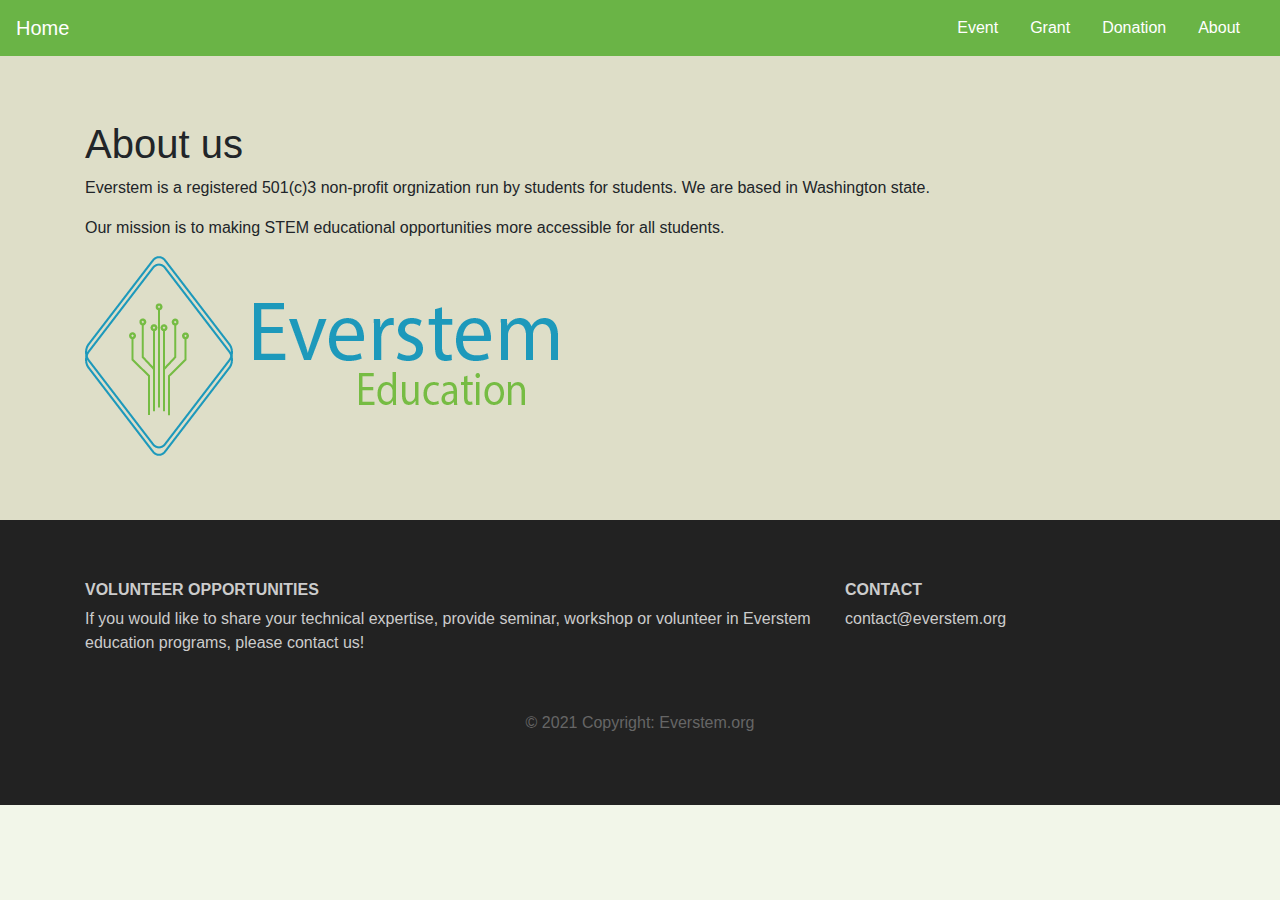
==== about.html @ c89b89db "Add files via upload" ====
<!DOCTYPE html>

<html lang="en">

	<head>

		<title>Everstem Education</title>
		<meta charset="utf-8">
		<meta name="viewport" content="width=device-width, initial-scale=1">
		<link rel="stylesheet" href="bootstrap/css/bootstrap.min.css">
		<link rel="stylesheet" type="text/css" href="main.css">

	</head>
	
	<body>
	
		<nav class="navbar navbar-expand-md">
			<a class="navbar-brand" href="index.html">Home</a>
			<button class="navbar-toggler navbar-dark" type="button" data-toggle="collapse" data-target="#main-navigation">
				<span class="navbar-toggler-icon"></span>
			</button>
			<div class="collapse navbar-collapse" id="main-navigation">
				<ul class="navbar-nav">
					<li class="nav-item">
						<a class="nav-link" href="events.html">Event</a>
					</li>
					<li class="nav-item">
						<a class="nav-link" href="FIRSTgrant.html">Grant</a>
					</li>
					<li class="nav-item">
						<a class="nav-link" href="Donation.html">Donation</a>
					</li>
					<li class="nav-item">
						<a class="nav-link" href="about.html">About</a>
					</li>
				</ul>
			</div>
		</nav>
		
		<div class="background">
			<div class="container about">
				<h1>About us </h1>
                 
            <p>Everstem is a registered 501(c)3 non-profit orgnization run by students for students. We are based in Washington state.
            </p>
            <p>Our mission is to making STEM educational opportunities more accessible for all students.
            </p>
            <img src="Logowithname.PNG" class="img-fluid">
            </div>
			</div>
		</div>
		
		<footer class="page-footer">
			<div class="container">
				<div class="row">
					<div class="col-lg-8 col-md-8 col-sm-12">
					<h6 class="text-uppercase font-weight-bold">Volunteer Opportunities</h6>
					<p>If you would like to share your technical expertise, provide seminar, workshop or volunteer in Everstem education programs, please contact us!</p>
				</div>
				<div class="col-lg-4 col-md-4 col-sm-12">
					<h6 class="text-uppercase font-weight-bold">Contact</h6>
					<p>contact@everstem.org</p>
				</div>
			</div>
			<div class="footer-copyright text-center">© 2021 Copyright: Everstem.org</div>
		</footer>
		
		<script src="jquery-3.5.1.min.js"></script>
		<script src="bootstrap/js/bootstrap.min.js"></script>
		<script src="main.js"></script>

	</body>
	
</html>
---- main.css ----
/*--- page ---*/

body {
	padding: 0;
	margin: 0;
	background: #f2f6e9; 
}

/*--- navigation bar ---*/

.navbar {
	background: #6ab446;
}

.nav-link,
.navbar-brand {
	color: #fff;
	cursor: pointer;
}

.nav-link {
	margin-right: 1em !important;
}

.nav-link:hover {
	color: #000;
}

.navbar-collapse {
	justify-content: flex-end;
}

/*--- header ---*/

.header {
	background-image: url('images/header-background.jpg');
	background-size: cover;
	background-position: center;
	position: relative;
}

.overlay {
	position: absolute;
	min-height: 100%;
	min-width: 100%;
	left: 0;
	top: 0;
    background: rgb(8, 78, 67);
}

.description {
	left: 50%;
	position: absolute;
	top: 45%;
	transform: translate(-50%, -55%);
	text-align: center;
}

.description h1 {
	color: #6ab446;
}

.description p {
	color: #fff;
	font-size: 1.3rem;
	line-height: 1.5;
}

.description button {
	border: 1px solid #6ab446;
	background: #6ab446;
	border-radius: 0;
	color: #fff;
}

.description button:hover {
	border: 1px solid #fff;
	background: #fff;
	color: #000;
}

/*--- feature section ---*/

.features {
	margin: 4em auto;
	padding: 1em;
	position: relative;
}

.feature-title {
	color: #333;
	font-size: 1.3rem;
	font-weight: 700;
	margin-bottom: 20px;
	text-transform: uppercase;
}

.features img {
	-webkit-box-shadow: 1px 1px 4px rgba(0, 0, 0, 0.4);
	-moz-box-shadow: 1px 1px 4px rgba(0, 0, 0, 0.4);
	box-shadow: 1px 1px 4px rgba(0, 0, 0, 0.4);
	margin-bottom: 16px;
}

.features .form-control,
.features input {
	border-radius: 0;
}

.features .btn {
	background-color: #589b37;
	border: 1px solid #589b37;
	color: #fff;
	margin-top: 20px;
}

.features .btn:hover {
	background-color: #333;
	border: 1px solid #333;
}

/*--- team section ---*/

.background {
	background: #dedec8;
	padding: 4em 0;
}

.team {
	color: #5e5e55;
	padding: 0 180px;
}

.team .card-columns {
	-webkit-column-count: 4;
	-moz-column-count: 4;
	column-count: 4;
}

.team .card {
	background:none;
	border: none;
}

.team .card-title {
	font-size: 1.3rem;
	margin-bottom: 0;
	text-transform: uppercase;
}

/*--- footer ---*/

.page-footer {
	background-color: #222;
	color: #ccc;
	padding: 60px 0 30px;
}

.footer-copyright {
	color: #666;
	padding: 40px 0;
}

/*--- modal ---*/

#demo-modal .modal-content {
	border-radius: 0;
	padding: 2rem;
}

#demo-modal .modal-header {
	border-bottom: none;
}

#demo-modal h4 {
    color: #000;
    font-size: 30px;
    margin: 0 0 25px;
    font-weight: bold;
    text-transform: capitalize;
}

#demo-modal .close {
	background: #c0c3c8;
    border-radius: 50%;
	color: #fff;
    font-size: 19px;
	font-weight: normal;
    height: 30px;
    opacity: 0.5;
    padding: 0;
    position: absolute;
    right: 26px;
    text-align: center;
    top: 26px;
    width: 30px;
}

#demo-modal .close span {
	position: relative;
	top: -3px;
}

#demo-modal .modal-body p {
	color: #999;
}

#demo-modal .form-control,
#demo-modal .btn {
	min-height: 46px;
}

#demo-modal .btn {
	background-color: #1da098;
	border: none;
	color: #fff;
	min-width: 150px;
	transition: all 0.4s;
}

#demo-modal .btn:hover,
#demo-modal .btn:focus {
	background-color: #12968d;
}

/*--- media queries ---*/

@media (max-width: 991.98px) {

	.team {
		padding: 0 15px;
	}
	
}

@media (max-width: 575.98px) {

	.description {
		left: 0;
		padding: 0 15px;
		position: absolute;
		top: 10%;
		transform: none;
		text-align: center;
	}
	
	.description h1 {
		font-size: 2em;
	}
	
	.description p {
		font-size: 1.2rem;
	}
	
	.features {
		margin: 0;
	}
	
	.team {
		max-width: 60%;
	}
	
	#demo-modal .btn {
		min-width: auto;
	}

}
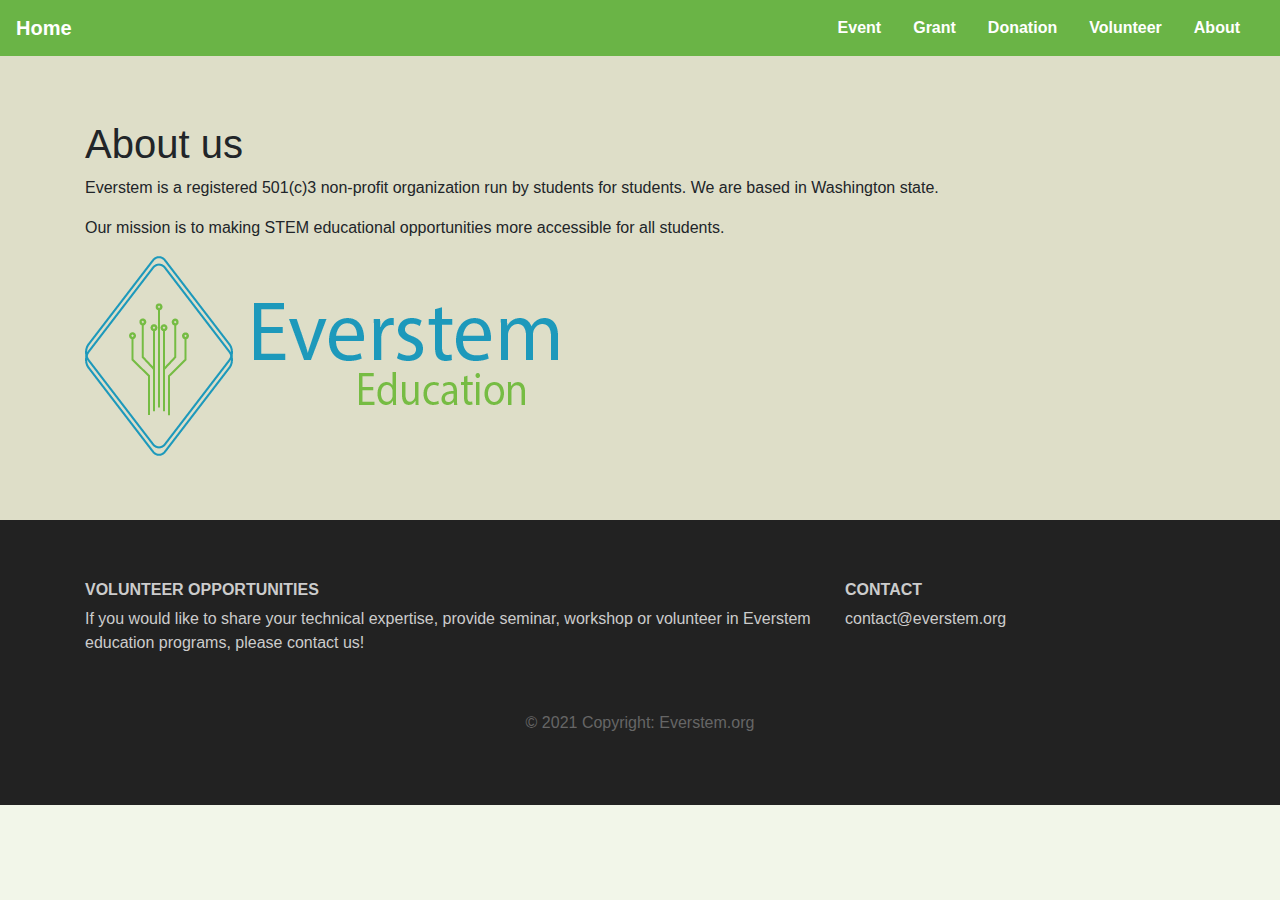
==== commit 0db743e1: "Add files via upload" ====
--- a/about.html
+++ b/about.html
@@ -9,39 +9,45 @@
 		<meta name="viewport" content="width=device-width, initial-scale=1">
 		<link rel="stylesheet" href="bootstrap/css/bootstrap.min.css">
 		<link rel="stylesheet" type="text/css" href="main.css">
+		<link rel="icon" href="Logo.PNG">
 
 	</head>
 	
 	<body>
 	
 		<nav class="navbar navbar-expand-md">
-			<a class="navbar-brand" href="index.html">Home</a>
+			<b><a class="navbar-brand" href="index.html">Home</a></b>
 			<button class="navbar-toggler navbar-dark" type="button" data-toggle="collapse" data-target="#main-navigation">
 				<span class="navbar-toggler-icon"></span>
 			</button>
 			<div class="collapse navbar-collapse" id="main-navigation">
 				<ul class="navbar-nav">
 					<li class="nav-item">
-						<a class="nav-link" href="events.html">Event</a>
+						<b><a class="nav-link" href="events.html">Event</a></b>
 					</li>
 					<li class="nav-item">
-						<a class="nav-link" href="FIRSTgrant.html">Grant</a>
+						<b><a class="nav-link" href="FIRSTgrant.html">Grant</a></b>
 					</li>
 					<li class="nav-item">
-						<a class="nav-link" href="Donation.html">Donation</a>
+						<b><a class="nav-link" href="Donation.html">Donation</a></b>
 					</li>
 					<li class="nav-item">
-						<a class="nav-link" href="about.html">About</a>
+						<b><a class="nav-link" href="Volunteer.html">Volunteer</a></b>
+					</li>
+
+					<li class="nav-item">
+						<b><a class="nav-link" href="about.html">About</a></b>
 					</li>
 				</ul>
 			</div>
 		</nav>
+
 		
 		<div class="background">
 			<div class="container about">
 				<h1>About us </h1>
                  
-            <p>Everstem is a registered 501(c)3 non-profit orgnization run by students for students. We are based in Washington state.
+            <p>Everstem is a registered 501(c)3 non-profit organization run by students for students. We are based in Washington state.
             </p>
             <p>Our mission is to making STEM educational opportunities more accessible for all students.
             </p>
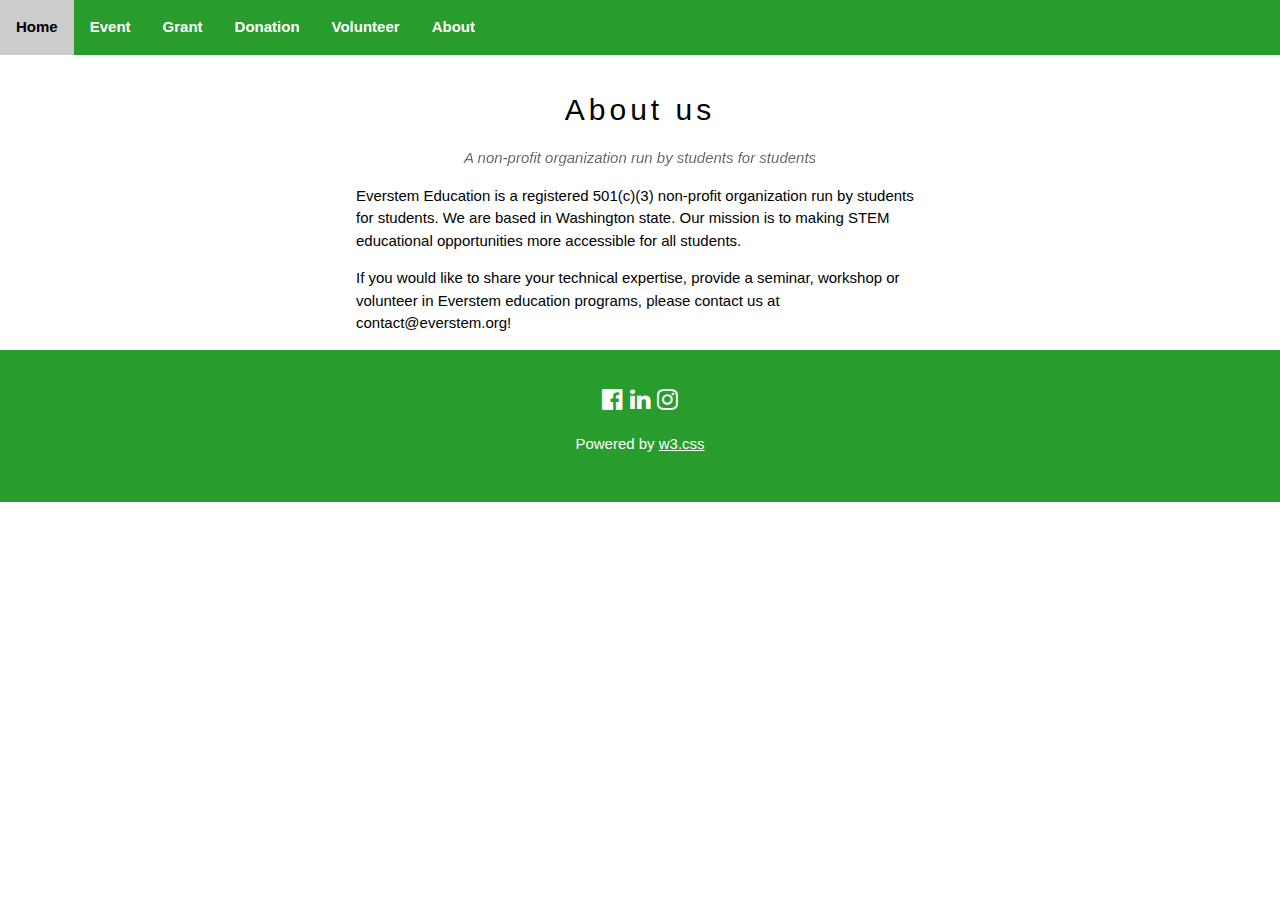
==== commit 1f7f3b78: "Add files via upload" ====
--- a/about.html
+++ b/about.html
@@ -1,80 +1,46 @@
 <!DOCTYPE html>
+<html>
+<meta charset="UTF-8">
+<meta name="viewport" content="width=device-width, initial-scale=1">
+<link rel="stylesheet" href="w3.css">
+<link rel="stylesheet" href="https://cdnjs.cloudflare.com/ajax/libs/font-awesome/4.6.3/css/font-awesome.min.css">
+<title>About Everstem Education</title>
 
-<html lang="en">
+<body>
 
-	<head>
+	<!-- Navigation -->
+	<nav class="w3-bar w3-dark-green">
+		<a href="index.html" class="w3-button w3-bar-item"><b>Home</b></a>
+		<a href="events.html" class="w3-button w3-bar-item"><b>Event</b></a>
+		<a href="FIRSTgrant.html" class="w3-button w3-bar-item"><b>Grant</b></a>
+		<a href="Donation.html" class="w3-button w3-bar-item"><b>Donation</b></a>
+		<a href="Volunteer.html" class="w3-button w3-bar-item"><b>Volunteer</b></a>
+		<a href="about.html" class="w3-button w3-bar-item"><b>About</b></a>
+	</nav>
 
-		<title>Everstem Education</title>
-		<meta charset="utf-8">
-		<meta name="viewport" content="width=device-width, initial-scale=1">
-		<link rel="stylesheet" href="bootstrap/css/bootstrap.min.css">
-		<link rel="stylesheet" type="text/css" href="main.css">
-		<link rel="icon" href="Logo.PNG">
+	<section class="w3-container w3-center w3-content" style="max-width:600px">
+		<br>
+		<h2 class="w3-wide">About us</h2>
+		<p class="w3-opacity"><i>A non-profit organization run by students for students</i></p>
+		<p class="w3-left-align"> Everstem Education is a registered 501(c)(3) non-profit organization run by students for students. We are based in Washington
+			state. Our mission is to making STEM educational opportunities more accessible for all students.
+		<p class="w3-left-align">If you would like to share your technical expertise, provide a seminar, workshop or volunteer in Everstem education
+programs, please contact us at contact@everstem.org!
+		<br>
+	</section>
 
-	</head>
-	
-	<body>
-	
-		<nav class="navbar navbar-expand-md">
-			<b><a class="navbar-brand" href="index.html">Home</a></b>
-			<button class="navbar-toggler navbar-dark" type="button" data-toggle="collapse" data-target="#main-navigation">
-				<span class="navbar-toggler-icon"></span>
-			</button>
-			<div class="collapse navbar-collapse" id="main-navigation">
-				<ul class="navbar-nav">
-					<li class="nav-item">
-						<b><a class="nav-link" href="events.html">Event</a></b>
-					</li>
-					<li class="nav-item">
-						<b><a class="nav-link" href="FIRSTgrant.html">Grant</a></b>
-					</li>
-					<li class="nav-item">
-						<b><a class="nav-link" href="Donation.html">Donation</a></b>
-					</li>
-					<li class="nav-item">
-						<b><a class="nav-link" href="Volunteer.html">Volunteer</a></b>
-					</li>
+	<!-- Footer -->
+	<footer class="w3-container w3-padding-32 w3-center w3-dark-green w3-xlarge">
+		<a href="https://www.facebook.com/Everstem-Education-105474541794646"><i
+				class="fa fa-facebook-official"></i></a>
+		<a href="https://www.linkedin.com/company/everstem-education/"><i class="fa fa-linkedin"></i></a>
+		<a href="https://www.instagram.com/everstem/"><i class="fa fa-instagram"></i></a>
+		<p class="w3-medium">
+			Powered by <a href="https://www.w3schools.com/w3css/default.asp" target="_blank">w3.css</a>
+		</p>
+	</footer>
 
-					<li class="nav-item">
-						<b><a class="nav-link" href="about.html">About</a></b>
-					</li>
-				</ul>
-			</div>
-		</nav>
 
-		
-		<div class="background">
-			<div class="container about">
-				<h1>About us </h1>
-                 
-            <p>Everstem is a registered 501(c)3 non-profit organization run by students for students. We are based in Washington state.
-            </p>
-            <p>Our mission is to making STEM educational opportunities more accessible for all students.
-            </p>
-            <img src="Logowithname.PNG" class="img-fluid">
-            </div>
-			</div>
-		</div>
-		
-		<footer class="page-footer">
-			<div class="container">
-				<div class="row">
-					<div class="col-lg-8 col-md-8 col-sm-12">
-					<h6 class="text-uppercase font-weight-bold">Volunteer Opportunities</h6>
-					<p>If you would like to share your technical expertise, provide seminar, workshop or volunteer in Everstem education programs, please contact us!</p>
-				</div>
-				<div class="col-lg-4 col-md-4 col-sm-12">
-					<h6 class="text-uppercase font-weight-bold">Contact</h6>
-					<p>contact@everstem.org</p>
-				</div>
-			</div>
-			<div class="footer-copyright text-center">© 2021 Copyright: Everstem.org</div>
-		</footer>
-		
-		<script src="jquery-3.5.1.min.js"></script>
-		<script src="bootstrap/js/bootstrap.min.js"></script>
-		<script src="main.js"></script>
+</body>
 
-	</body>
-	
-</html>+</html>
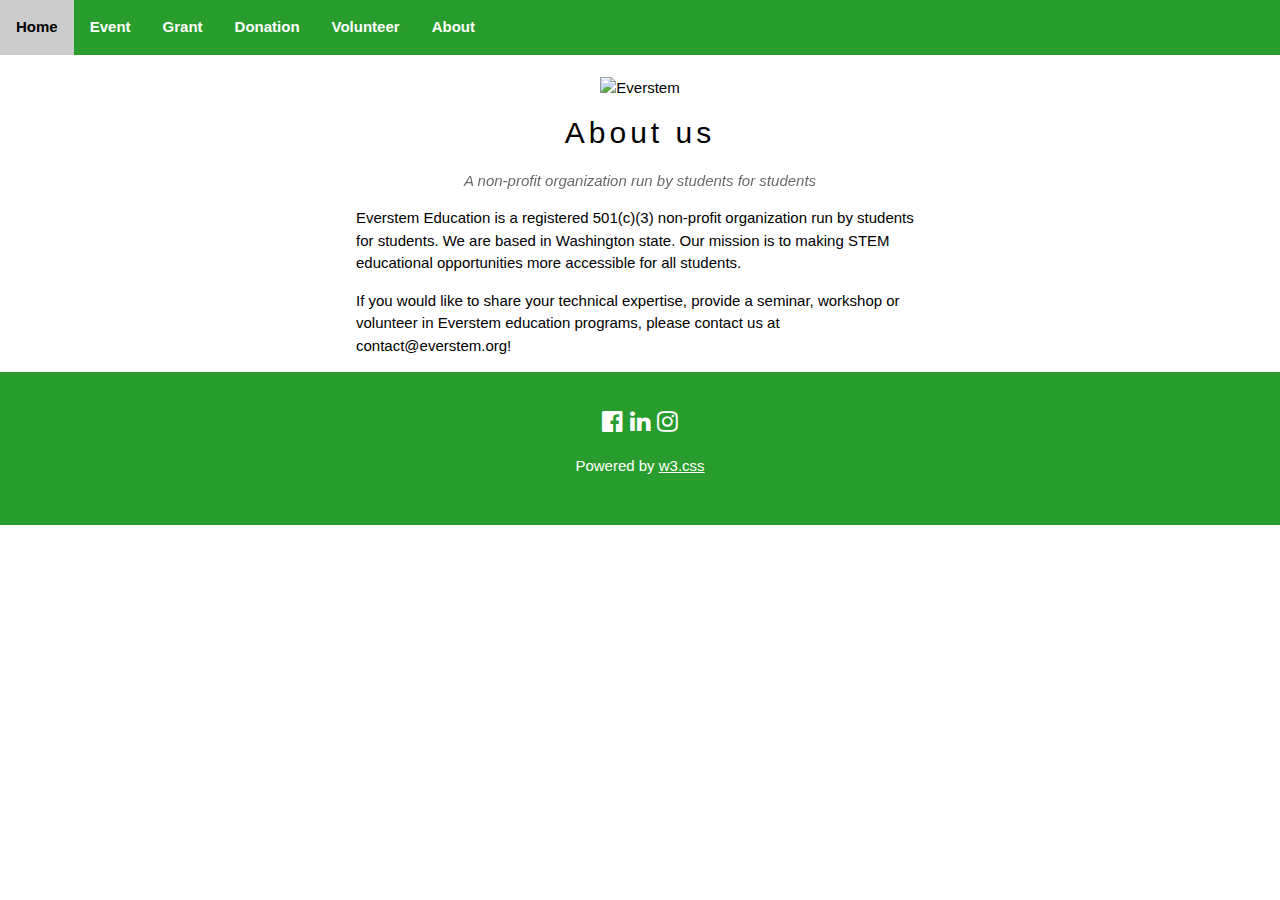
==== commit 55556078: "Add files via upload" ====
--- a/about.html
+++ b/about.html
@@ -20,6 +20,7 @@
 
 	<section class="w3-container w3-center w3-content" style="max-width:600px">
 		<br>
+		<img src="Logo.png" alt="Everstem" style="width:18%">
 		<h2 class="w3-wide">About us</h2>
 		<p class="w3-opacity"><i>A non-profit organization run by students for students</i></p>
 		<p class="w3-left-align"> Everstem Education is a registered 501(c)(3) non-profit organization run by students for students. We are based in Washington
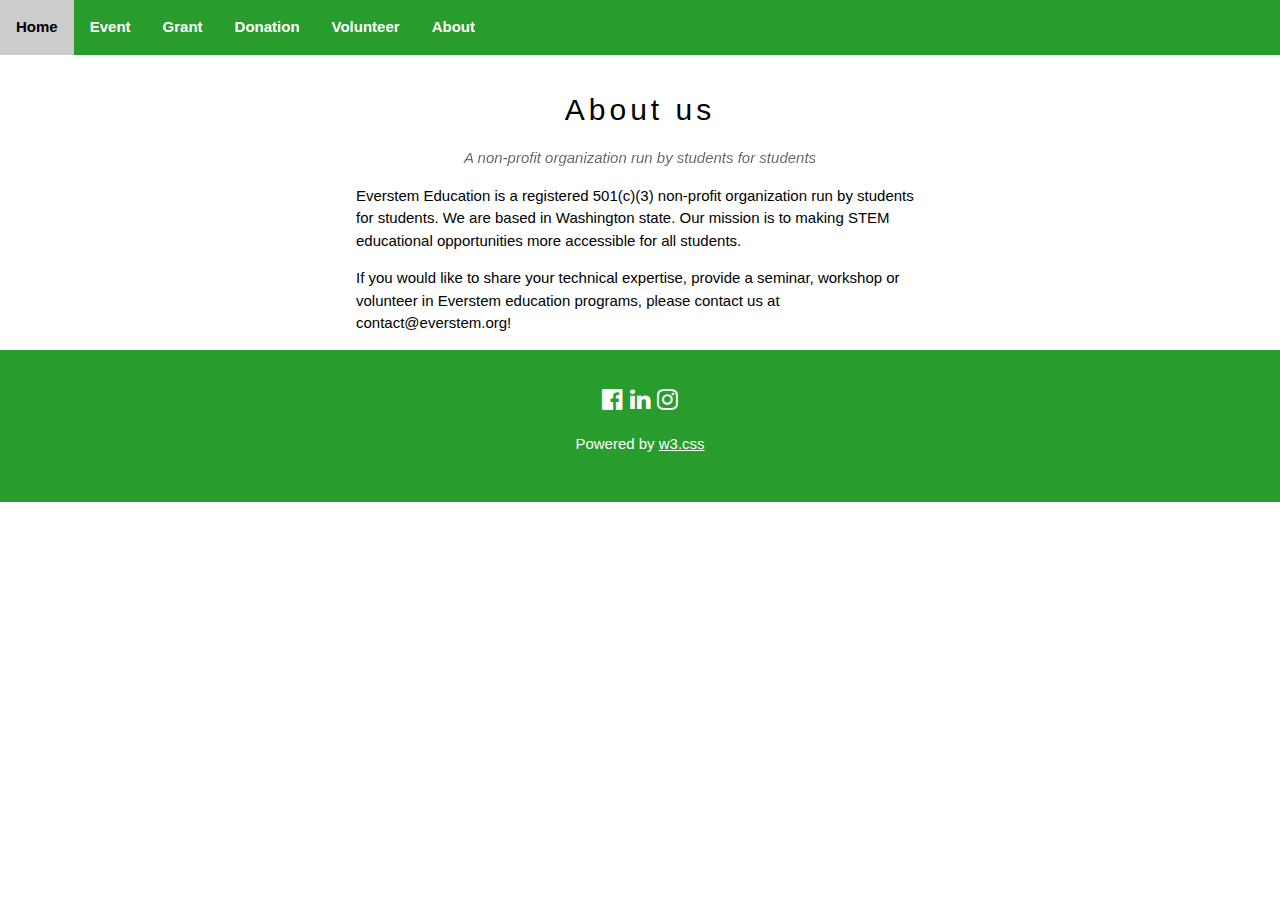
==== commit 691cc209: "Add files via upload" ====
--- a/about.html
+++ b/about.html
@@ -20,7 +20,6 @@
 
 	<section class="w3-container w3-center w3-content" style="max-width:600px">
 		<br>
-		<img src="Logo.png" alt="Everstem" style="width:18%">
 		<h2 class="w3-wide">About us</h2>
 		<p class="w3-opacity"><i>A non-profit organization run by students for students</i></p>
 		<p class="w3-left-align"> Everstem Education is a registered 501(c)(3) non-profit organization run by students for students. We are based in Washington
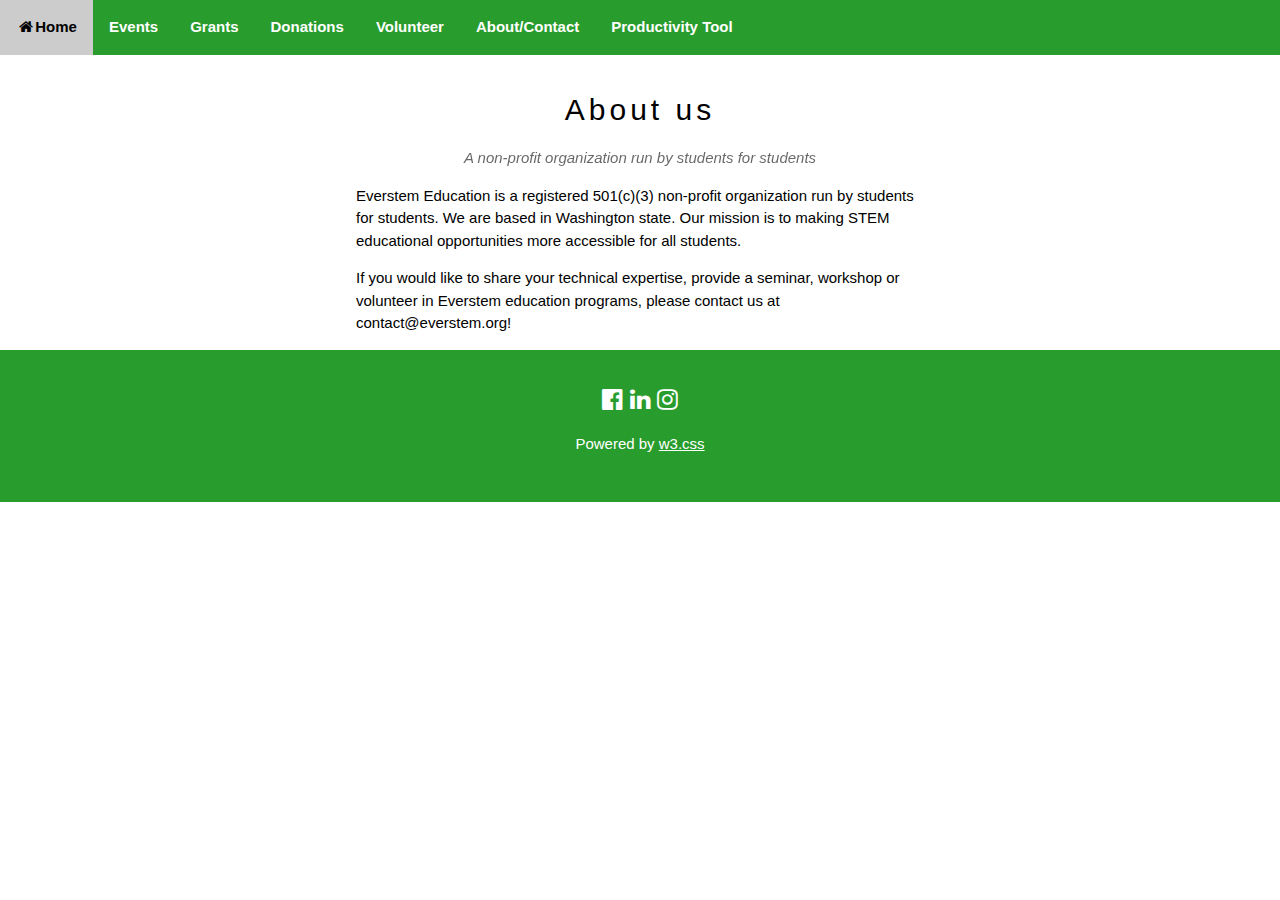
==== commit f541be9c: "adding timer tool" ====
--- a/about.html
+++ b/about.html
@@ -10,12 +10,13 @@
 
 	<!-- Navigation -->
 	<nav class="w3-bar w3-dark-green">
-		<a href="index.html" class="w3-button w3-bar-item"><b>Home</b></a>
-		<a href="events.html" class="w3-button w3-bar-item"><b>Event</b></a>
-		<a href="FIRSTgrant.html" class="w3-button w3-bar-item"><b>Grant</b></a>
-		<a href="Donation.html" class="w3-button w3-bar-item"><b>Donation</b></a>
+		<a href="index.html" class="w3-button w3-bar-item"><i class="fa fa-fw fa-home"></i><b>Home</b></a>
+		<a href="events.html" class="w3-button w3-bar-item"><b>Events</b></a>
+		<a href="FIRSTgrant.html" class="w3-button w3-bar-item"><b>Grants</b></a>
+		<a href="Donation.html" class="w3-button w3-bar-item"><b>Donations</b></a>
 		<a href="Volunteer.html" class="w3-button w3-bar-item"><b>Volunteer</b></a>
-		<a href="about.html" class="w3-button w3-bar-item"><b>About</b></a>
+		<a href="about.html" class="w3-button w3-bar-item"><b>About/Contact</b></a>
+		<a href="about.html" class="w3-button w3-bar-item"><b>Productivity Tool</b></a>
 	</nav>
 
 	<section class="w3-container w3-center w3-content" style="max-width:600px">
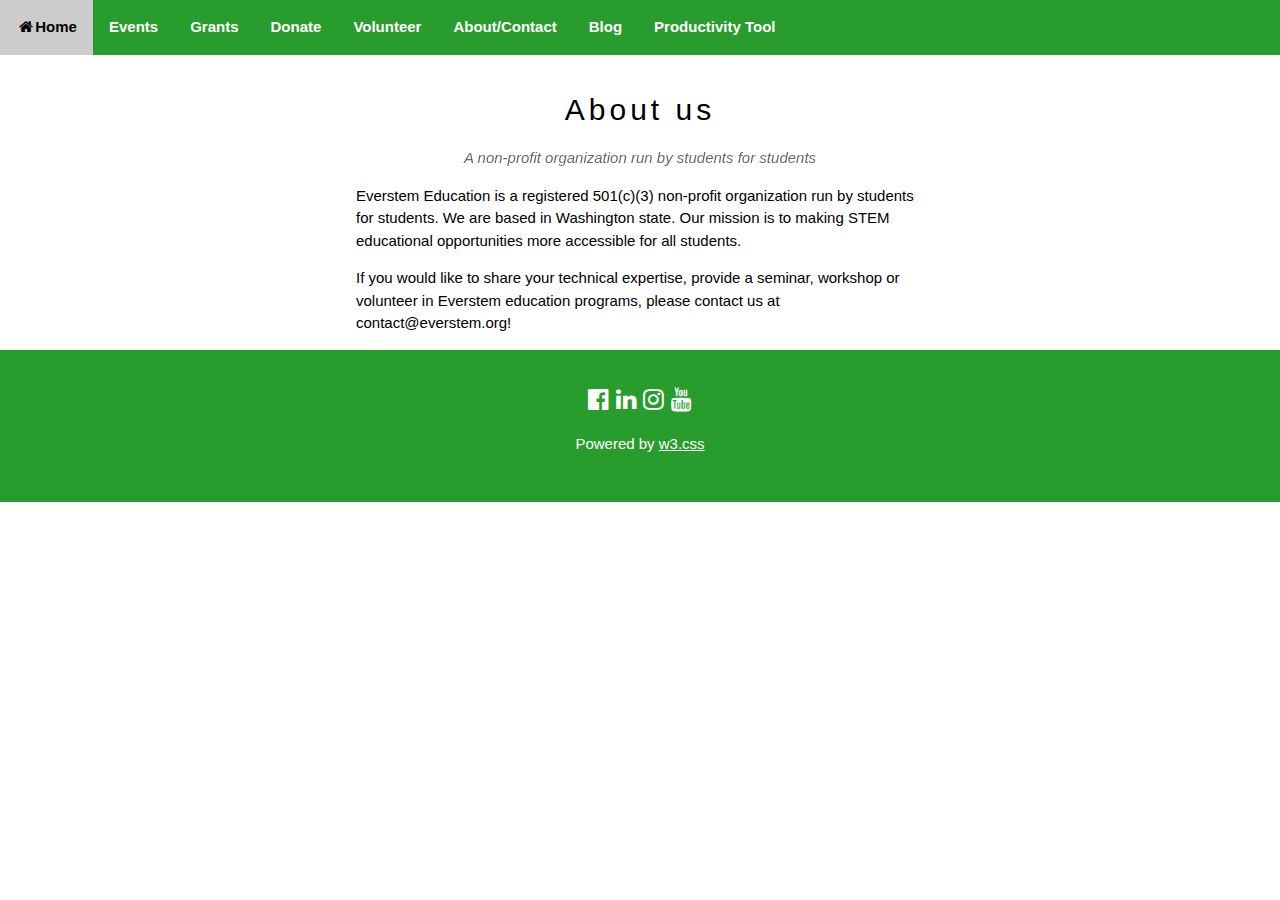
==== commit bd241b9e: "Add files via upload" ====
--- a/about.html
+++ b/about.html
@@ -1,5 +1,5 @@
 <!DOCTYPE html>
-<html>
+<html lang="en-us">
 <meta charset="UTF-8">
 <meta name="viewport" content="width=device-width, initial-scale=1">
 <link rel="stylesheet" href="w3.css">
@@ -10,13 +10,14 @@
 
 	<!-- Navigation -->
 	<nav class="w3-bar w3-dark-green">
-		<a href="index.html" class="w3-button w3-bar-item"><i class="fa fa-fw fa-home"></i><b>Home</b></a>
-		<a href="events.html" class="w3-button w3-bar-item"><b>Events</b></a>
-		<a href="FIRSTgrant.html" class="w3-button w3-bar-item"><b>Grants</b></a>
-		<a href="Donation.html" class="w3-button w3-bar-item"><b>Donations</b></a>
-		<a href="Volunteer.html" class="w3-button w3-bar-item"><b>Volunteer</b></a>
-		<a href="about.html" class="w3-button w3-bar-item"><b>About/Contact</b></a>
-		<a href="about.html" class="w3-button w3-bar-item"><b>Productivity Tool</b></a>
+        <a href="index.html" class="w3-button w3-bar-item"><i class="fa fa-fw fa-home"></i><b>Home</b></a>
+        <a href="events.html" class="w3-button w3-bar-item"><b>Events</b></a>
+        <a href="FIRSTgrant.html" class="w3-button w3-bar-item"><b>Grants</b></a>
+        <a href="Donation.html" class="w3-button w3-bar-item"><b>Donate</b></a>
+        <a href="Volunteer.html" class="w3-button w3-bar-item"><b>Volunteer</b></a>
+        <a href="about.html" class="w3-button w3-bar-item"><b>About/Contact</b></a>
+		<a href="blog.html" class="w3-button w3-bar-item"><b>Blog</b></a>
+        <a href="timer.html" class="w3-button w3-bar-item"><b>Productivity Tool</b></a>
 	</nav>
 
 	<section class="w3-container w3-center w3-content" style="max-width:600px">
@@ -36,6 +37,7 @@
 				class="fa fa-facebook-official"></i></a>
 		<a href="https://www.linkedin.com/company/everstem-education/"><i class="fa fa-linkedin"></i></a>
 		<a href="https://www.instagram.com/everstem/"><i class="fa fa-instagram"></i></a>
+		<a href="https://www.youtube.com/EverstemEducation"><i class="fa fa-youtube"></i></a>
 		<p class="w3-medium">
 			Powered by <a href="https://www.w3schools.com/w3css/default.asp" target="_blank">w3.css</a>
 		</p>
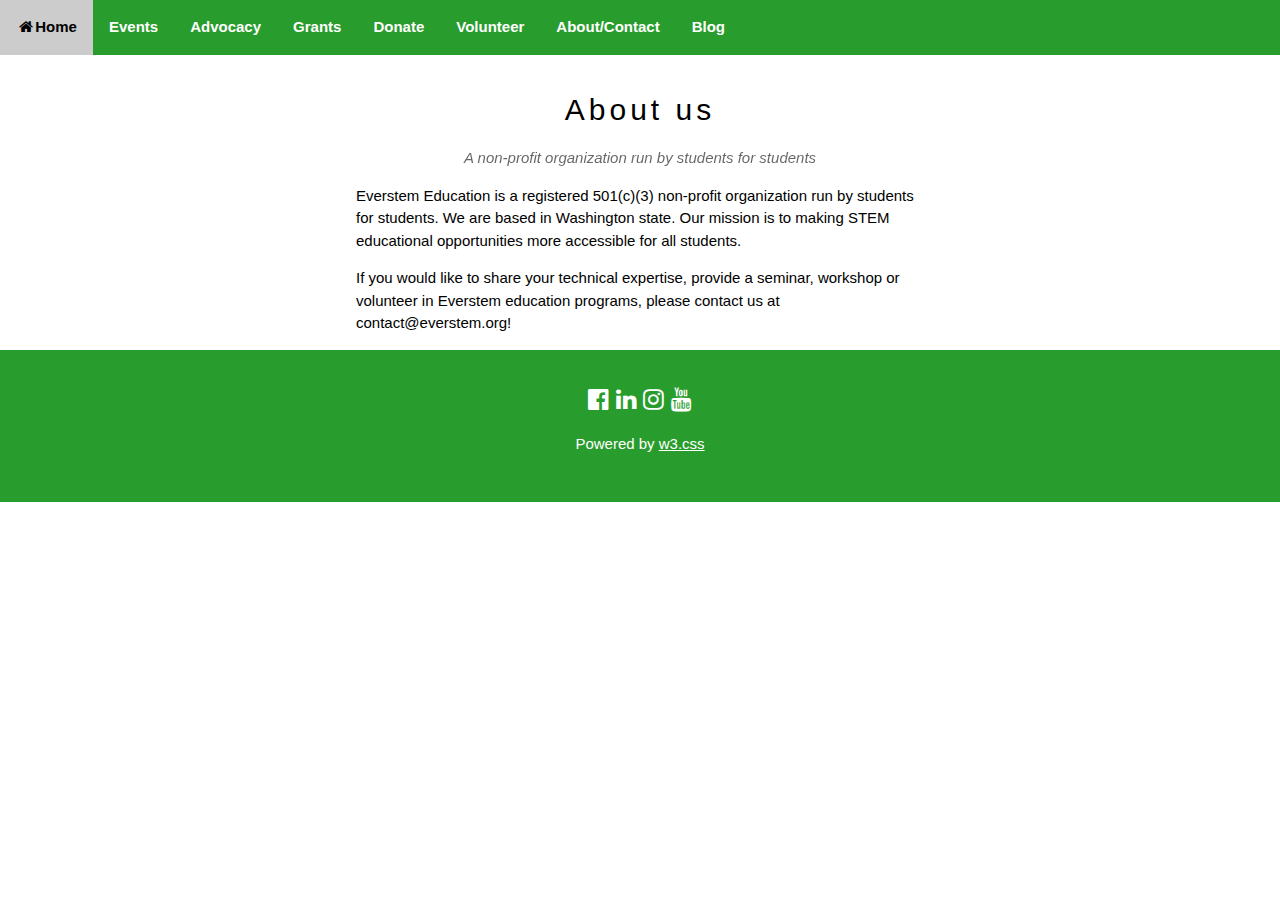
==== commit ffb63aa2: "Add files via upload" ====
--- a/about.html
+++ b/about.html
@@ -12,12 +12,13 @@
 	<nav class="w3-bar w3-dark-green">
         <a href="index.html" class="w3-button w3-bar-item"><i class="fa fa-fw fa-home"></i><b>Home</b></a>
         <a href="events.html" class="w3-button w3-bar-item"><b>Events</b></a>
+		<a href="http://advocacy.everstem.org" class="w3-button w3-bar-item"><b>Advocacy</b></a>
         <a href="FIRSTgrant.html" class="w3-button w3-bar-item"><b>Grants</b></a>
         <a href="Donation.html" class="w3-button w3-bar-item"><b>Donate</b></a>
         <a href="Volunteer.html" class="w3-button w3-bar-item"><b>Volunteer</b></a>
         <a href="about.html" class="w3-button w3-bar-item"><b>About/Contact</b></a>
 		<a href="blog.html" class="w3-button w3-bar-item"><b>Blog</b></a>
-        <a href="timer.html" class="w3-button w3-bar-item"><b>Productivity Tool</b></a>
+
 	</nav>
 
 	<section class="w3-container w3-center w3-content" style="max-width:600px">
